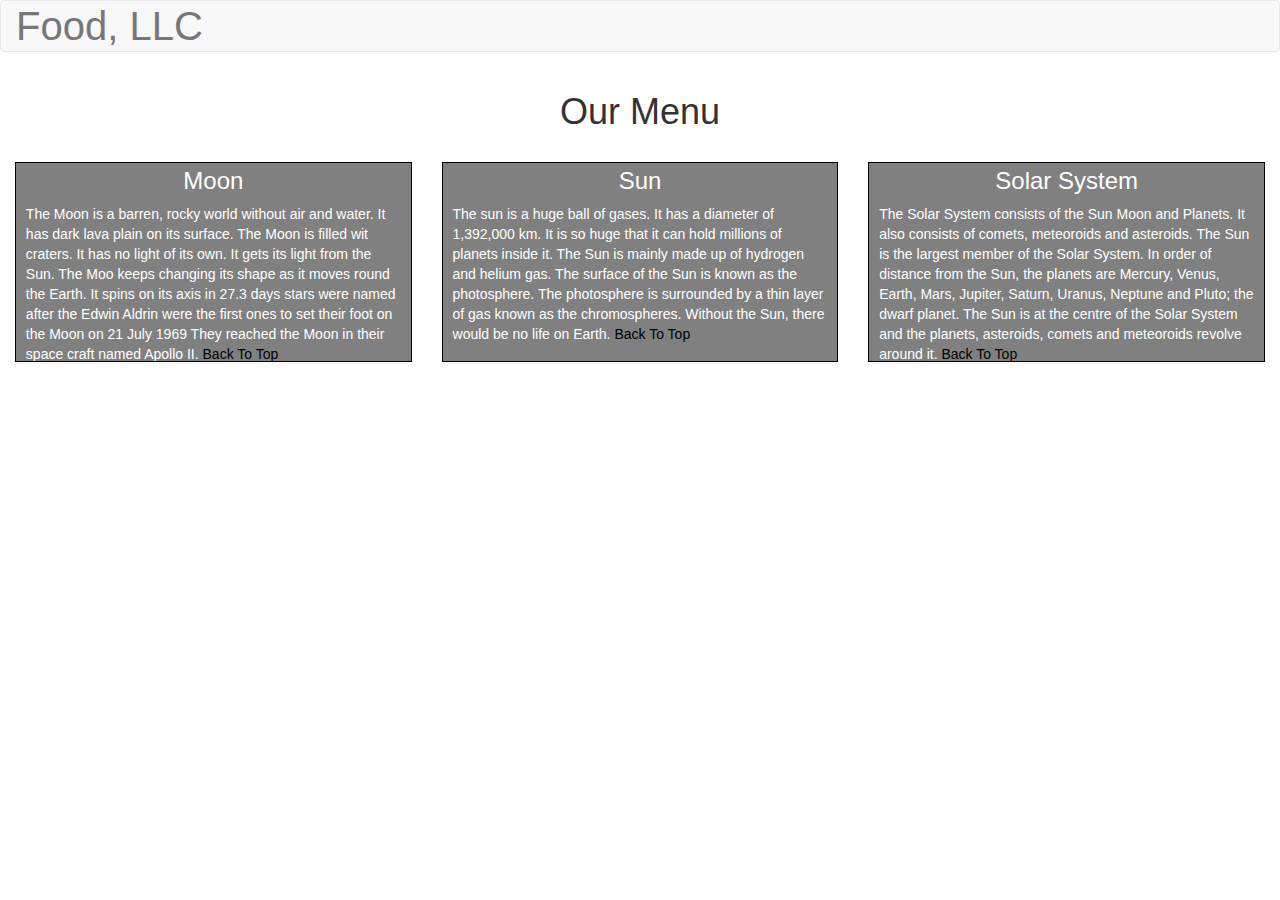
==== module-3-solution/index.html @ 9e024e00 "secondAndFinalEdit" ====
<!DOCTYPE html>
<html>
<head>
	<title>Assignment Soultion For Module 3</title>
	<meta charset="utf-8">
	<meta name="viewport" content="width=device-width, initial-scale=1, shrink-to-fit=no">

<script src="https://ajax.googleapis.com/ajax/libs/jquery/1.11.1/jquery.min.js"></script>
<script src="https://maxcdn.bootstrapcdn.com/bootstrap/3.3.6/js/bootstrap.min.js"></script>
<link href="https://maxcdn.bootstrapcdn.com/bootstrap/3.3.6/css/bootstrap.min.css" rel="stylesheet" />

<link rel="stylesheet" type="text/css" href="style.css">	


</head>
<body>

<nav id="top" class="navbar navbar-default">

	<div class="container-fluid"> 

		<div class="navbar-header">
			<button type="button" class="navbar-toggle" data-toggle="collapse" data-target="#mainNavBar">
				<span class="icon-bar"></span>
				<span class="icon-bar"></span>
				<span class="icon-bar"></span>
			</button>
			<a class="navbar-brand topp" href="#">Food, LLC</a> 
		</div>

		<div class="collapse navbar-collapse" id="mainNavBar">
			<ul class="nav navbar-nav hidden-sm hidden-md hidden-lg">
				<li class="styling"><a class="text-center" href="#1">Moon</a></li>
				<li class="styling"><a class="text-center" href="#2">Sun</a></li>
				<li class="styling"><a class="text-center" href="#3">Solar System</a></li>

			</ul>
		</div>

	</div>


</nav>


<div class="container-fluid">

<div id="menuDiv" class="text-center"><h1>Our Menu</h1> </div>

	<div class="row">
		<div id="1" class="col-md-4 col-sm-6 col-xs-12">
			<div class="element">
				<h3 align="center">Moon</h3>
			<p>
				The Moon is a barren, rocky world without air and water. It has dark lava plain on its surface. The Moon is filled wit craters. It has no light of its own. It gets its light from the Sun. The Moo keeps changing its shape as it moves round the Earth. It spins on its axis in 27.3 days stars were named after the Edwin Aldrin were the first ones to set their foot on the Moon on 21 July 1969 They reached the Moon in their space craft named Apollo II. <a href="#top">Back To Top</a>
			</p>
			</div>
			

		</div>

		<div id="2" class="col-md-4 col-sm-6 col-xs-12">
			<div class="element">
				<h3 align="center">Sun</h3>
			<p>
				The sun is a huge ball of gases. It has a diameter of 1,392,000 km. It is so huge that it can hold millions of planets inside it. The Sun is mainly made up of hydrogen and helium gas. The surface of the Sun is known as the photosphere. The photosphere is surrounded by a thin layer of gas known as the chromospheres. Without the Sun, there would be no life on Earth. <a href="#top">Back To Top</a>
			</p>
			</div>

		</div>

		<div id="3" class="col-md-4 col-sm-12 col-xs-12">
			<div class="element">
				<h3 align="center">Solar System</h3>
			<p>
				The Solar System consists of the Sun Moon and Planets. It also consists of comets, meteoroids and asteroids. The Sun is the largest member of the Solar System. In order of distance from the Sun, the planets are Mercury, Venus, Earth, Mars, Jupiter, Saturn, Uranus, Neptune and Pluto; the dwarf planet. The Sun is at the centre of the Solar System and the planets, asteroids, comets and meteoroids revolve around it. <a href="#top">Back To Top</a>
			</p>
			</div>

		</div>
	</div>


</div>

</body>

</html>
---- module-3-solution/style.css ----
*{
	box-sizing: border-box;
}

.topp{
	font-size: 40px;
	color:black;
}

div.element{
	background-color: gray;
	color: white;
	height: 200px;
	width: 100%;
	border: black 1px solid;
	overflow: auto;
	margin-bottom: 40px;
}
h3{
	margin-top: 5px;
}
p{
	width: 95%;
	margin-left: auto;
	margin-right: auto;
}

#menuDiv{
	margin-bottom: 30px;
}

p > a{
	color: black;
}

li{
	margin-right: 20px;
	margin-left: 20px;
}


li:hover{
	
	background-color: #9e9e9e;
}
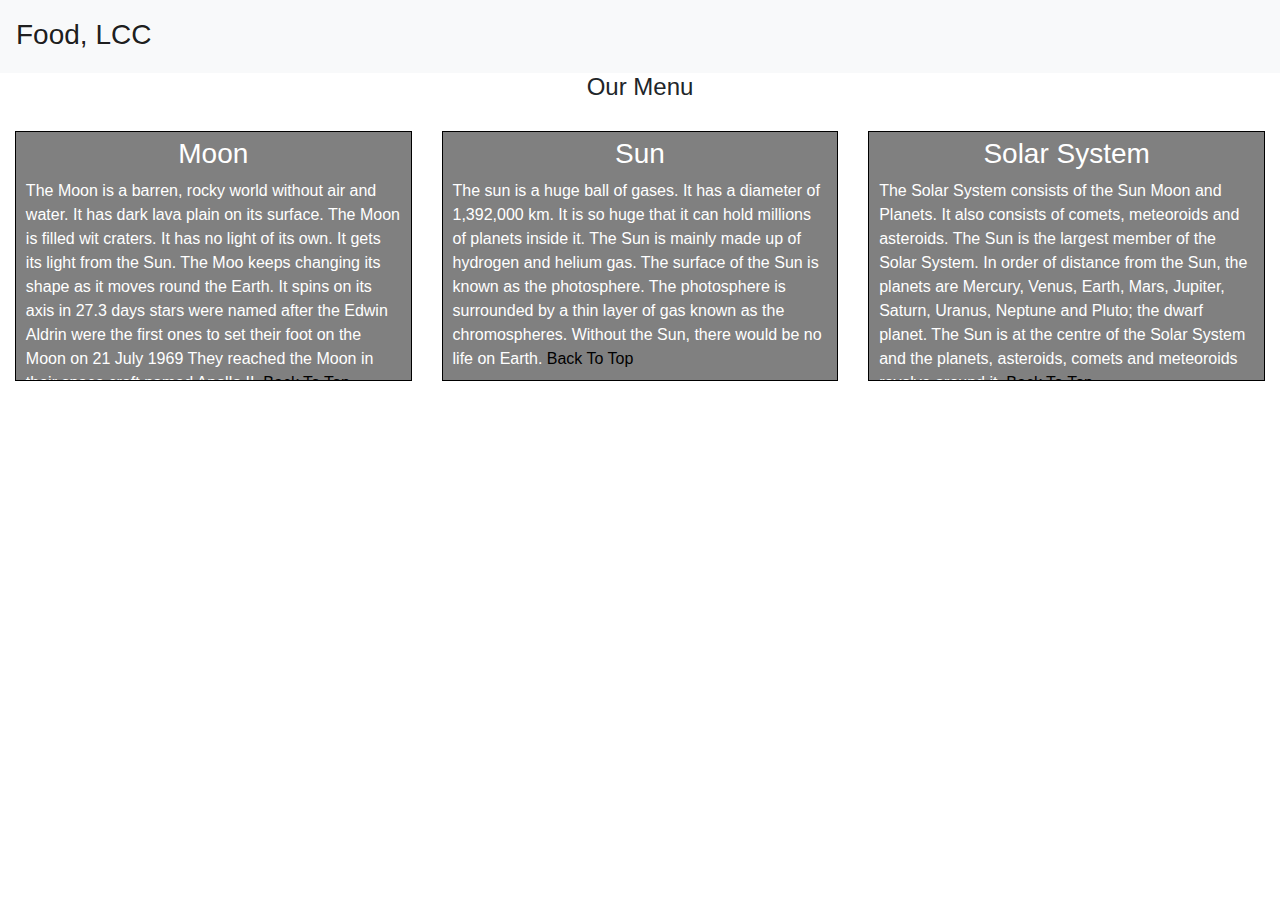
==== commit f49503f9: "thirdEdition" ====
--- a/module-3-solution/index.html
+++ b/module-3-solution/index.html
@@ -1,88 +1,77 @@
 <!DOCTYPE html>
 <html>
 <head>
-	<title>Assignment Soultion For Module 3</title>
-	<meta charset="utf-8">
-	<meta name="viewport" content="width=device-width, initial-scale=1, shrink-to-fit=no">
+  <title>Assignment Soultion For Module 3</title>
+  <meta charset="utf-8">
+  <meta name="viewport" content="width=device-width, initial-scale=1, shrink-to-fit=no">
 
-<script src="https://ajax.googleapis.com/ajax/libs/jquery/1.11.1/jquery.min.js"></script>
-<script src="https://maxcdn.bootstrapcdn.com/bootstrap/3.3.6/js/bootstrap.min.js"></script>
-<link href="https://maxcdn.bootstrapcdn.com/bootstrap/3.3.6/css/bootstrap.min.css" rel="stylesheet" />
+  <link rel="stylesheet" href="https://stackpath.bootstrapcdn.com/bootstrap/4.5.2/css/bootstrap.min.css" integrity="sha384-JcKb8q3iqJ61gNV9KGb8thSsNjpSL0n8PARn9HuZOnIxN0hoP+VmmDGMN5t9UJ0Z" crossorigin="anonymous">
 
-<link rel="stylesheet" type="text/css" href="style.css">	
+  <script src="https://code.jquery.com/jquery-3.5.1.slim.min.js" integrity="sha384-DfXdz2htPH0lsSSs5nCTpuj/zy4C+OGpamoFVy38MVBnE+IbbVYUew+OrCXaRkfj" crossorigin="anonymous"></script>
+  <script src="https://cdn.jsdelivr.net/npm/popper.js@1.16.1/dist/umd/popper.min.js" integrity="sha384-9/reFTGAW83EW2RDu2S0VKaIzap3H66lZH81PoYlFhbGU+6BZp6G7niu735Sk7lN" crossorigin="anonymous"></script>
+  <script src="https://stackpath.bootstrapcdn.com/bootstrap/4.5.2/js/bootstrap.min.js" integrity="sha384-B4gt1jrGC7Jh4AgTPSdUtOBvfO8shuf57BaghqFfPlYxofvL8/KUEfYiJOMMV+rV" crossorigin="anonymous"></script>
 
+  <link rel="stylesheet" type="text/css" href="style.css">
 
 </head>
+
 <body>
 
-<nav id="top" class="navbar navbar-default">
+<nav class="navbar navbar-expand-lg navbar-light bg-light">
+  <a class="navbar-brand" href="#"><h3>Food, LCC</h3></a>
+  <button class="navbar-toggler" type="button" data-toggle="collapse" data-target="#navbarSupportedContent" aria-controls="navbarSupportedContent" aria-expanded="false" aria-label="Toggle navigation">
+    <span class="navbar-toggler-icon"></span>
+  </button>
 
-	<div class="container-fluid"> 
-
-		<div class="navbar-header">
-			<button type="button" class="navbar-toggle" data-toggle="collapse" data-target="#mainNavBar">
-				<span class="icon-bar"></span>
-				<span class="icon-bar"></span>
-				<span class="icon-bar"></span>
-			</button>
-			<a class="navbar-brand topp" href="#">Food, LLC</a> 
-		</div>
-
-		<div class="collapse navbar-collapse" id="mainNavBar">
-			<ul class="nav navbar-nav hidden-sm hidden-md hidden-lg">
-				<li class="styling"><a class="text-center" href="#1">Moon</a></li>
-				<li class="styling"><a class="text-center" href="#2">Sun</a></li>
-				<li class="styling"><a class="text-center" href="#3">Solar System</a></li>
-
-			</ul>
-		</div>
-
-	</div>
-
-
+  <div class="collapse navbar-collapse" id="navbarSupportedContent">
+    <ul class="navbar-nav mr-auto displayItems" >
+      <li class="nav-item styling"><a class="nav-link text-center" href="#1">Moon<span class="sr-only">(current)</span></a></li>
+      <li class="nav-item styling"><a class="nav-link text-center" href="#2">Sun</a></li>
+      <li class="nav-item styling"><a class="nav-link text-center" href="#3">Solar System</a></li>
+    </ul>
+   
+  </div>
 </nav>
-
 
 <div class="container-fluid">
 
-<div id="menuDiv" class="text-center"><h1>Our Menu</h1> </div>
+<div id="menuDiv" class="text-center"><h4>Our Menu</h4> </div>
 
-	<div class="row">
-		<div id="1" class="col-md-4 col-sm-6 col-xs-12">
-			<div class="element">
-				<h3 align="center">Moon</h3>
-			<p>
-				The Moon is a barren, rocky world without air and water. It has dark lava plain on its surface. The Moon is filled wit craters. It has no light of its own. It gets its light from the Sun. The Moo keeps changing its shape as it moves round the Earth. It spins on its axis in 27.3 days stars were named after the Edwin Aldrin were the first ones to set their foot on the Moon on 21 July 1969 They reached the Moon in their space craft named Apollo II. <a href="#top">Back To Top</a>
-			</p>
-			</div>
-			
+  <div class="row">
+    <div id="1" class="col-md-4 col-sm-6 col-xs-12">
+      <div class="element">
+        <h3 align="center">Moon</h3>
+      <p>
+        The Moon is a barren, rocky world without air and water. It has dark lava plain on its surface. The Moon is filled wit craters. It has no light of its own. It gets its light from the Sun. The Moo keeps changing its shape as it moves round the Earth. It spins on its axis in 27.3 days stars were named after the Edwin Aldrin were the first ones to set their foot on the Moon on 21 July 1969 They reached the Moon in their space craft named Apollo II. <a href="#top">Back To Top</a>
+      </p>
+      </div>
+      
 
-		</div>
+    </div>
 
-		<div id="2" class="col-md-4 col-sm-6 col-xs-12">
-			<div class="element">
-				<h3 align="center">Sun</h3>
-			<p>
-				The sun is a huge ball of gases. It has a diameter of 1,392,000 km. It is so huge that it can hold millions of planets inside it. The Sun is mainly made up of hydrogen and helium gas. The surface of the Sun is known as the photosphere. The photosphere is surrounded by a thin layer of gas known as the chromospheres. Without the Sun, there would be no life on Earth. <a href="#top">Back To Top</a>
-			</p>
-			</div>
+    <div id="2" class="col-md-4 col-sm-6 col-xs-12">
+      <div class="element">
+        <h3 align="center">Sun</h3>
+      <p>
+        The sun is a huge ball of gases. It has a diameter of 1,392,000 km. It is so huge that it can hold millions of planets inside it. The Sun is mainly made up of hydrogen and helium gas. The surface of the Sun is known as the photosphere. The photosphere is surrounded by a thin layer of gas known as the chromospheres. Without the Sun, there would be no life on Earth. <a href="#top">Back To Top</a>
+      </p>
+      </div>
 
-		</div>
+    </div>
 
-		<div id="3" class="col-md-4 col-sm-12 col-xs-12">
-			<div class="element">
-				<h3 align="center">Solar System</h3>
-			<p>
-				The Solar System consists of the Sun Moon and Planets. It also consists of comets, meteoroids and asteroids. The Sun is the largest member of the Solar System. In order of distance from the Sun, the planets are Mercury, Venus, Earth, Mars, Jupiter, Saturn, Uranus, Neptune and Pluto; the dwarf planet. The Sun is at the centre of the Solar System and the planets, asteroids, comets and meteoroids revolve around it. <a href="#top">Back To Top</a>
-			</p>
-			</div>
+    <div id="3" class="col-md-4 col-sm-12 col-xs-12">
+      <div class="element">
+        <h3 align="center">Solar System</h3>
+      <p>
+        The Solar System consists of the Sun Moon and Planets. It also consists of comets, meteoroids and asteroids. The Sun is the largest member of the Solar System. In order of distance from the Sun, the planets are Mercury, Venus, Earth, Mars, Jupiter, Saturn, Uranus, Neptune and Pluto; the dwarf planet. The Sun is at the centre of the Solar System and the planets, asteroids, comets and meteoroids revolve around it. <a href="#top">Back To Top</a>
+      </p>
+      </div>
 
-		</div>
-	</div>
+    </div>
+  </div>
 
 
 </div>
 
 </body>
-
 </html>--- a/module-3-solution/style.css
+++ b/module-3-solution/style.css
@@ -10,7 +10,7 @@
 div.element{
 	background-color: gray;
 	color: white;
-	height: 200px;
+	height: 250px;
 	width: 100%;
 	border: black 1px solid;
 	overflow: auto;
@@ -23,6 +23,7 @@
 	width: 95%;
 	margin-left: auto;
 	margin-right: auto;
+	font-size: 16px;
 }
 
 #menuDiv{
@@ -43,3 +44,9 @@
 	
 	background-color: #9e9e9e;
 }
+
+@media (min-width: 767px){
+	.displayItems{
+		display: none;
+	}
+}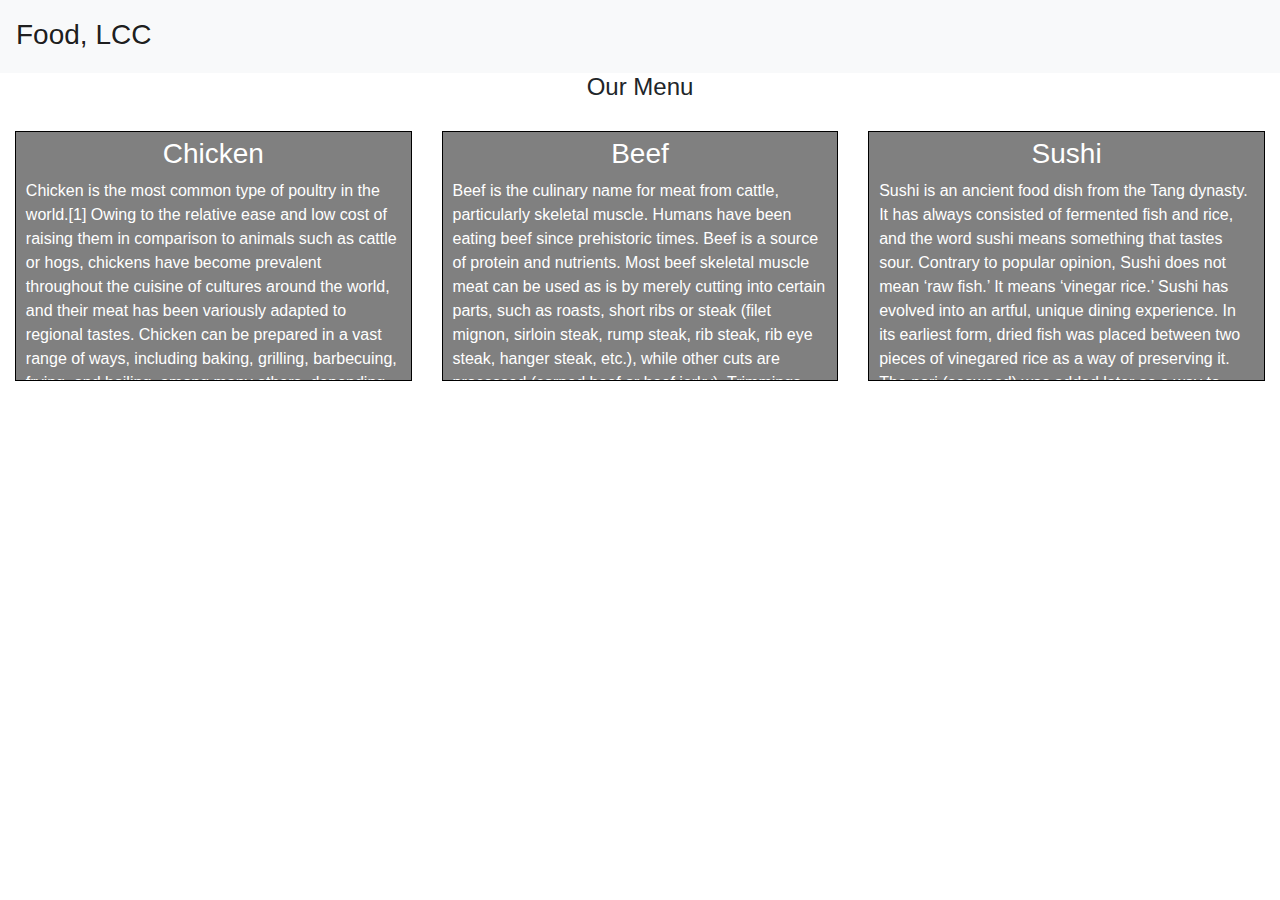
==== commit 14268537: "8Edi" ====
--- a/module-3-solution/index.html
+++ b/module-3-solution/index.html
@@ -11,23 +11,83 @@
   <script src="https://cdn.jsdelivr.net/npm/popper.js@1.16.1/dist/umd/popper.min.js" integrity="sha384-9/reFTGAW83EW2RDu2S0VKaIzap3H66lZH81PoYlFhbGU+6BZp6G7niu735Sk7lN" crossorigin="anonymous"></script>
   <script src="https://stackpath.bootstrapcdn.com/bootstrap/4.5.2/js/bootstrap.min.js" integrity="sha384-B4gt1jrGC7Jh4AgTPSdUtOBvfO8shuf57BaghqFfPlYxofvL8/KUEfYiJOMMV+rV" crossorigin="anonymous"></script>
 
-  <link rel="stylesheet" type="text/css" href="style.css">
+<!--   <link rel="stylesheet" type="text/css" href="style.css"> -->
+
+<style type="text/css">
+	*{
+	box-sizing: border-box;
+}
+
+.topp{
+	font-size: 40px;
+	color:black;
+}
+
+div.element{
+	background-color: gray;
+	color: white;
+	height: 250px;
+	width: 100%;
+	border: black 1px solid;
+	overflow: auto;
+	margin-bottom: 40px;
+}
+h3{
+	margin-top: 5px;
+}
+p{
+	width: 95%;
+	margin-left: auto;
+	margin-right: auto;
+	font-size: 16px;
+}
+
+#menuDiv{
+	margin-bottom: 30px;
+}
+
+p > a{
+	color: black;
+}
+
+li{
+	margin-right: 20px;
+	margin-left: 20px;
+}
+
+
+li:hover{
+	
+	background-color: #9e9e9e;
+}
+
+@media (min-width: 576px){
+	.displayItems{
+		display: none;
+	}
+
+}
+
+
+</style>
+
+ 
 
 </head>
 
 <body>
 
-<nav class="navbar navbar-expand-lg navbar-light bg-light">
+<nav class="navbar navbar-expand-sm navbar-light bg-light">
   <a class="navbar-brand" href="#"><h3>Food, LCC</h3></a>
-  <button class="navbar-toggler" type="button" data-toggle="collapse" data-target="#navbarSupportedContent" aria-controls="navbarSupportedContent" aria-expanded="false" aria-label="Toggle navigation">
+  <button class="navbar-toggler hidden" type="button" data-toggle="collapse" data-target="#navbarSupportedContent" aria-controls="navbarSupportedContent" aria-expanded="false" aria-label="Toggle navigation">
     <span class="navbar-toggler-icon"></span>
   </button>
 
   <div class="collapse navbar-collapse" id="navbarSupportedContent">
     <ul class="navbar-nav mr-auto displayItems" >
-      <li class="nav-item styling"><a class="nav-link text-center" href="#1">Moon<span class="sr-only">(current)</span></a></li>
-      <li class="nav-item styling"><a class="nav-link text-center" href="#2">Sun</a></li>
-      <li class="nav-item styling"><a class="nav-link text-center" href="#3">Solar System</a></li>
+      <li class="nav-item styling"><a class="nav-link text-center" href="#1">Chicken<span class="sr-only">(current)</span></a></li>
+      <li class="nav-item styling"><a class="nav-link text-center" href="#2">Beef</a></li>
+      <li class="nav-item styling"><a class="nav-link text-center" href="#3">Sushi</a></li>
     </ul>
    
   </div>
@@ -40,9 +100,10 @@
   <div class="row">
     <div id="1" class="col-md-4 col-sm-6 col-xs-12">
       <div class="element">
-        <h3 align="center">Moon</h3>
+        <h3 align="center">Chicken</h3>
       <p>
-        The Moon is a barren, rocky world without air and water. It has dark lava plain on its surface. The Moon is filled wit craters. It has no light of its own. It gets its light from the Sun. The Moo keeps changing its shape as it moves round the Earth. It spins on its axis in 27.3 days stars were named after the Edwin Aldrin were the first ones to set their foot on the Moon on 21 July 1969 They reached the Moon in their space craft named Apollo II. <a href="#top">Back To Top</a>
+        Chicken is the most common type of poultry in the world.[1] Owing to the relative ease and low cost of raising them in comparison to animals such as cattle or hogs, chickens have become prevalent throughout the cuisine of cultures around the world, and their meat has been variously adapted to regional tastes.
+        Chicken can be prepared in a vast range of ways, including baking, grilling, barbecuing, frying, and boiling, among many others, depending on its purpose. Since the latter half of the 20th century, prepared chicken has become a staple of fast food. Chicken is sometimes cited as being more healthful than red meat, with lower concentrations of cholesterol and saturated fat. <a href="#top">Back To Top</a>
       </p>
       </div>
       
@@ -51,9 +112,10 @@
 
     <div id="2" class="col-md-4 col-sm-6 col-xs-12">
       <div class="element">
-        <h3 align="center">Sun</h3>
+        <h3 align="center">Beef</h3>
       <p>
-        The sun is a huge ball of gases. It has a diameter of 1,392,000 km. It is so huge that it can hold millions of planets inside it. The Sun is mainly made up of hydrogen and helium gas. The surface of the Sun is known as the photosphere. The photosphere is surrounded by a thin layer of gas known as the chromospheres. Without the Sun, there would be no life on Earth. <a href="#top">Back To Top</a>
+        Beef is the culinary name for meat from cattle, particularly skeletal muscle. Humans have been eating beef since prehistoric times. Beef is a source of protein and nutrients.
+        Most beef skeletal muscle meat can be used as is by merely cutting into certain parts, such as roasts, short ribs or steak (filet mignon, sirloin steak, rump steak, rib steak, rib eye steak, hanger steak, etc.), while other cuts are processed (corned beef or beef jerky). Trimmings, on the other hand, are usually mixed with meat from older, leaner (therefore tougher) cattle, are ground, minced or used in sausages. <a href="#top">Back To Top</a>
       </p>
       </div>
 
@@ -61,9 +123,10 @@
 
     <div id="3" class="col-md-4 col-sm-12 col-xs-12">
       <div class="element">
-        <h3 align="center">Solar System</h3>
+        <h3 align="center">Sushi</h3>
       <p>
-        The Solar System consists of the Sun Moon and Planets. It also consists of comets, meteoroids and asteroids. The Sun is the largest member of the Solar System. In order of distance from the Sun, the planets are Mercury, Venus, Earth, Mars, Jupiter, Saturn, Uranus, Neptune and Pluto; the dwarf planet. The Sun is at the centre of the Solar System and the planets, asteroids, comets and meteoroids revolve around it. <a href="#top">Back To Top</a>
+        Sushi is an ancient food dish from the Tang dynasty. It has always consisted of fermented fish and rice, and the word sushi means something that tastes sour. Contrary to popular opinion, Sushi does not mean ‘raw fish.’ It means ‘vinegar rice.’
+        Sushi has evolved into an artful, unique dining experience. In its earliest form, dried fish was placed between two pieces of vinegared rice as a way of preserving it. The nori (seaweed) was added later as a way to keep one’s fingers from getting sticky. <a href="#top">Back To Top</a>
       </p>
       </div>
 
